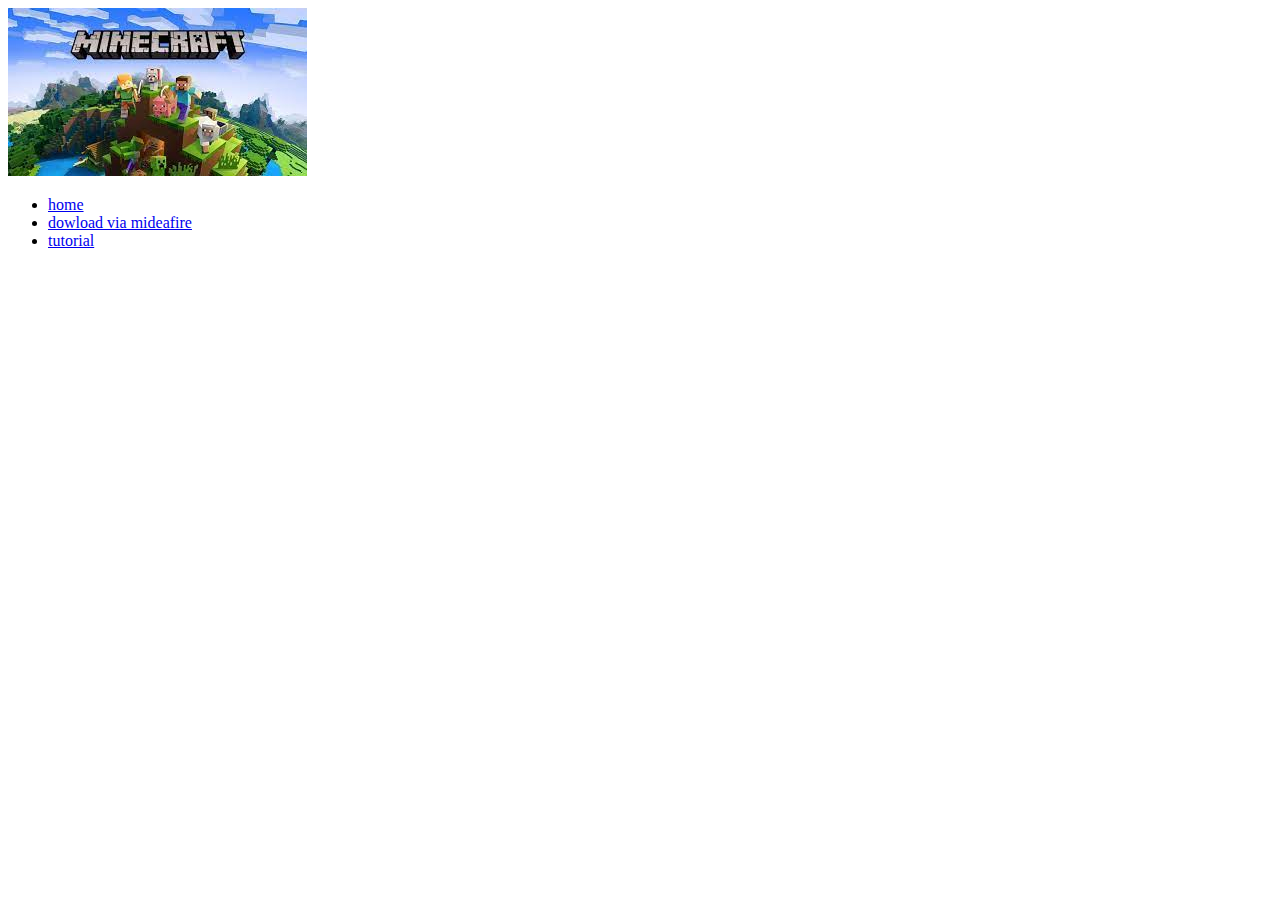
==== dowloads.html @ 47b19e12 "Add files via upload" ====
<!DOCTYPE html>
<html lang="en">
<head>
    <meta charset="UTF-8">
    <meta http-equiv="X-UA-Compatible" content="IE=edge">
    <meta name="viewport" content="width=device-width, initial-scale=1.0">
    <title>Document</title>
</head>
<body>
    <body>
        <header class="cabecalho">
            <img class="logominecraft" src="minecraft.jpeg" alt="minecraft">
            <ul class="lista cabecalho">
                <li class="item_lista cabecalho"><a href="index.html">home</a></li>
                <li class="item_lista cabecalho"><a href="dowloads.html">dowload via mideafire</a></li>
                <li class="item_lista cabecalho"><a href="#">tutorial</a></li>
            </ul>
        </header>
    
</body>
</html>
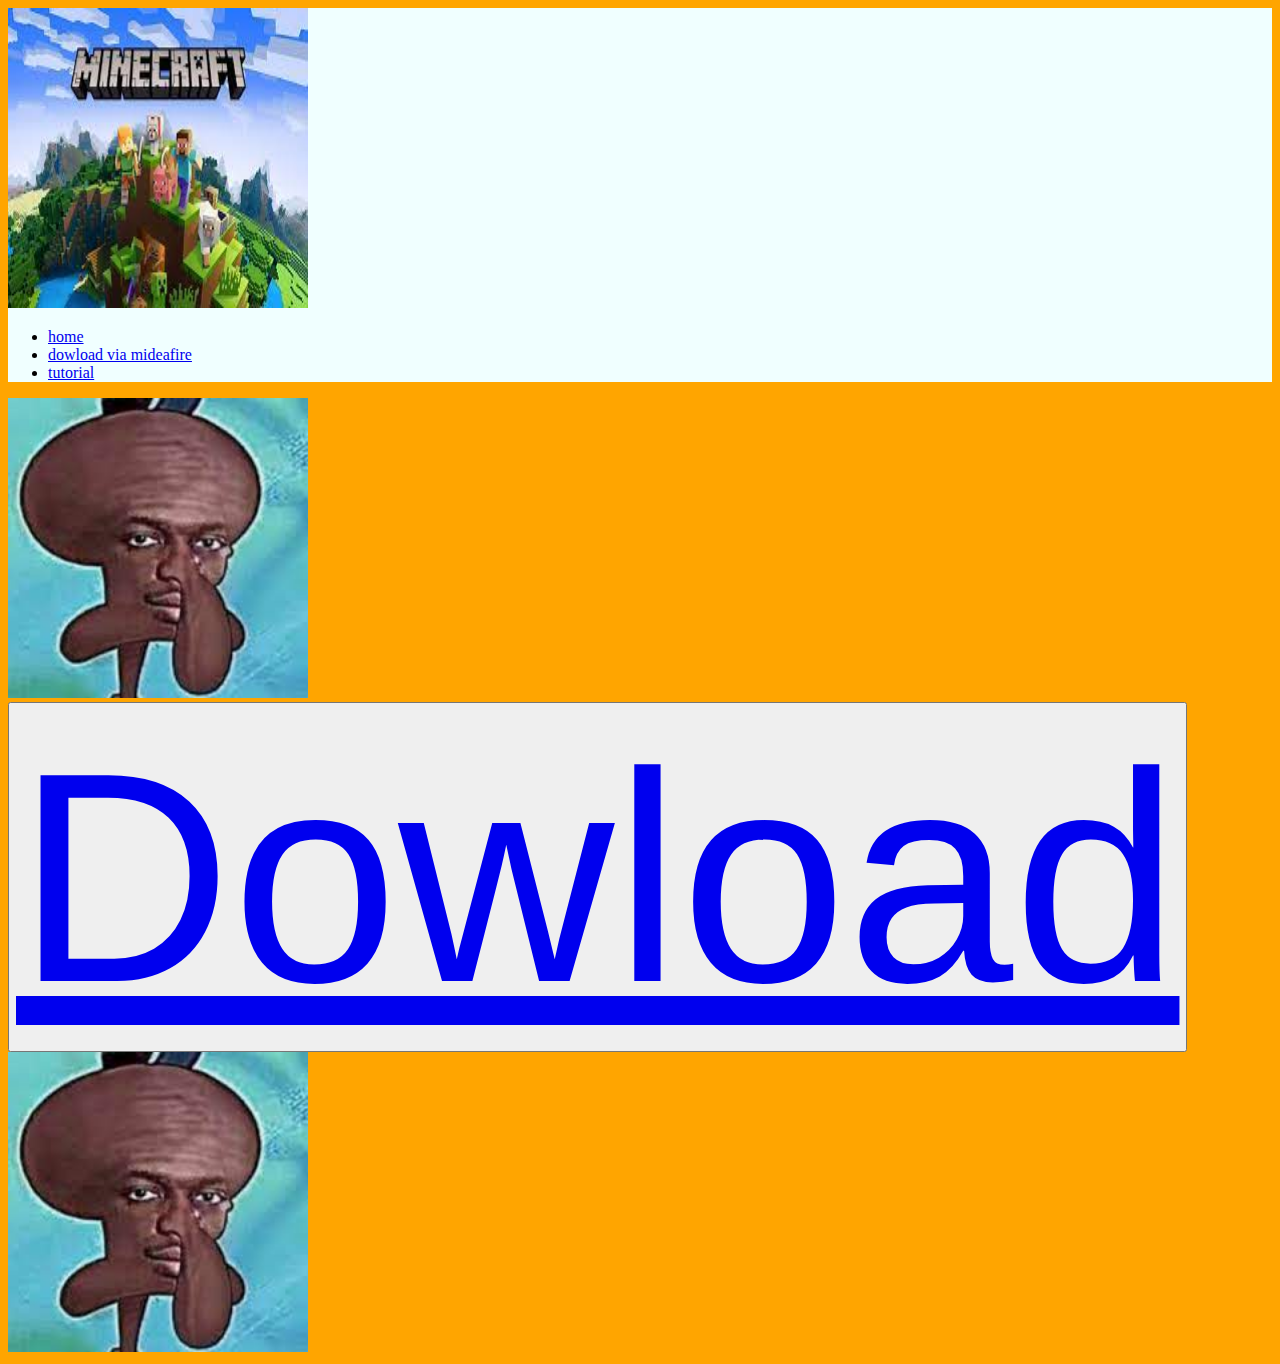
==== commit 3a46bdac: "ta pohaa" ====
--- a/dowloads.html
+++ b/dowloads.html
@@ -4,18 +4,32 @@
     <meta charset="UTF-8">
     <meta http-equiv="X-UA-Compatible" content="IE=edge">
     <meta name="viewport" content="width=device-width, initial-scale=1.0">
-    <title>Document</title>
+    <title>Dowload</title>
+    <link rel="stylesheet" href="dowloads.css">
+    <link rel="website icon" type="png" href="milos.png">
 </head>
-<body>
-    <body>
-        <header class="cabecalho">
-            <img class="logominecraft" src="minecraft.jpeg" alt="minecraft">
-            <ul class="lista cabecalho">
-                <li class="item_lista cabecalho"><a href="index.html">home</a></li>
-                <li class="item_lista cabecalho"><a href="dowloads.html">dowload via mideafire</a></li>
-                <li class="item_lista cabecalho"><a href="#">tutorial</a></li>
-            </ul>
-        </header>
-    
+<body> 
+    <header class="cabecalho">
+   <img class="logominecraft" src="minecraft.jpeg" alt="minecraft">
+    <ul class="lista cabecalho">
+        <li class="item_lista cabecalho"><a href="index.html">home</a></li>
+        <li class="item_lista cabecalho"><a href="dowloads.html">dowload via mideafire</a></li>
+        <li class="item_lista cabecalho"><a href="#">tutorial</a></li>
+    </ul>
+    </header>
+    <img src="nigga.jpeg" alt="purro meme">
+    <audio autoplay>
+        <source src="ORQUESTRA MALDITA (FUNK BR) (TRASHXRL & MC DELUX).mp3" type="audio/mpeg">
+    </audio>
+    <button><a class="meu-botao" href="https://tlauncher.org/en/">Dowload</a></button>
+    <style>
+    .meu-botao {
+        width: 30000px; 
+        height: 25555px; 
+        font-size: 299px; 
+    }
+    </style>
+     <img src="nigga.jpeg" alt="purro meme">
+     
 </body>
 </html>--- a/dowloads.css
+++ b/dowloads.css
@@ -0,0 +1,29 @@
+body{background-color: orange;}
+img{
+    width: 300px;
+    height: 300px;
+}
+
+.cabecalho{
+    background-color: azure;
+}
+.lista_cabecalho{
+    display: flex;
+    margin-left: 260px;
+}
+.item_lista_cabecalho{
+    color: blue;
+    list-style: none;
+    text-transform: uppercase;
+    font-size: 15px;
+    padding: 10px;
+}
+.lugares{
+    border: 4px solid blue;
+}
+.meu-botao {
+    width: 200px; 
+    height: 50px; 
+    font-size: 16px; 
+}
+
